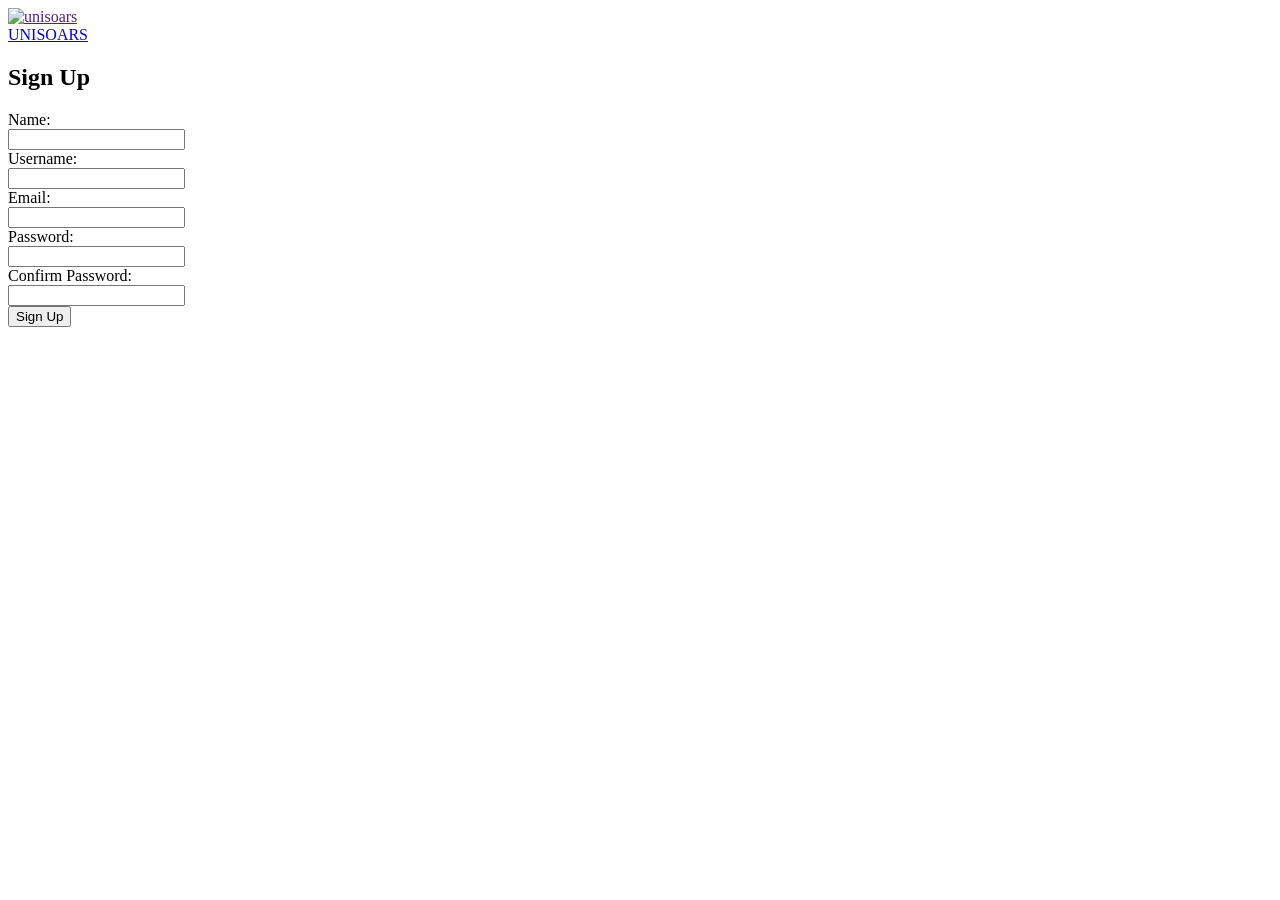
==== SignUp.html @ 23ed278b "SignUp page" ====
<!DOCTYPE html>
<html lang="en">
<head>
    <meta charset="UTF-8">
    <meta name="viewport" content="width=device-width, initial-scale=1.0">
    <link href="https://fonts.googleapis.com/css2?family=Poppins:wght@400;600&display=swap" rel="stylesheet">
    <link rel="stylesheet" href="SignUp.css">
    <title>Document</title>
</head>
<body>
    <nav id="nav">
        <div id="left-nav">
            <div class="u-logo"><a href=""><img src="my logo.png" alt="unisoars" id="logo"></a></div>
            <div class="web-name"><a href="homePage.html" id="WN">UNISOARS</a></div>
        </div>
    
    </nav id="nav">
    <main>
        <div class="sign-up-container">
            <h2>Sign Up</h2>
            <label for="name" class="l-name">Name:</label><br>
            <input type="text" id="name" name="name" required class="input-box"><br>
            <label for="username"  class="l-name">Username:</label><br>
            <input type="text" id="username" name="username" required class="input-box"><br>
            <label for="email" class="l-name">Email:</label><br>
            <input type="email" id="email" name="email" required class="input-box"><br>
            <label for="password" class="l-name">Password:</label><br>
            <input type="password" id="password" name="password" required class="input-box"><br>
            <label for="confirm-password" class="l-name">Confirm Password:</label><br>
            <input type="password" id="confirm-password" name="confirm-password" required class="input-box"><br>
            <button type="submit">Sign Up</button>

        </div>
    </main>
       
    
</body>
</html>
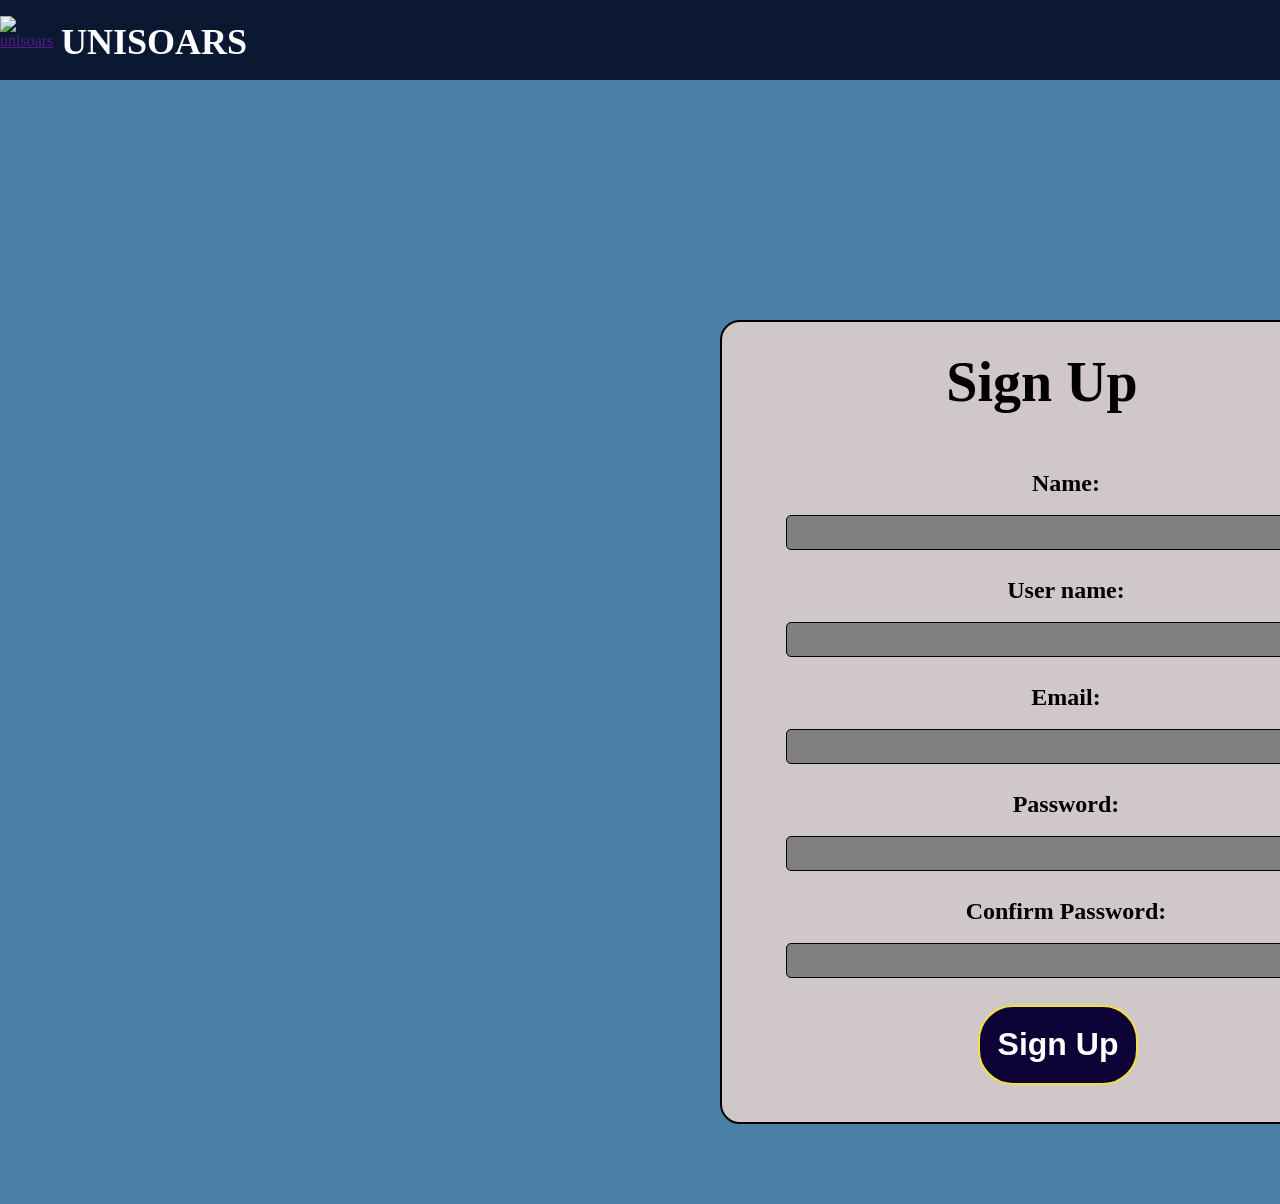
==== commit c33a9119: "SignUp page" ====
--- a/SignUp.html
+++ b/SignUp.html
@@ -20,7 +20,7 @@
             <h2>Sign Up</h2>
             <label for="name" class="l-name">Name:</label><br>
             <input type="text" id="name" name="name" required class="input-box"><br>
-            <label for="username"  class="l-name">Username:</label><br>
+            <label for="username"  class="l-name">User name:</label><br>
             <input type="text" id="username" name="username" required class="input-box"><br>
             <label for="email" class="l-name">Email:</label><br>
             <input type="email" id="email" name="email" required class="input-box"><br>
--- a/SignUp.css
+++ b/SignUp.css
@@ -0,0 +1,135 @@
+* {
+    margin: 0;
+    padding: 0;
+    background-color: #4A7FA7;
+
+}
+
+#nav {
+    width: 100%;
+    height: 5em;
+    display: flex;
+    align-items: center;
+    justify-content: space-between;
+    background-color: #0A1931;
+    display: flex;
+    /*position: fixed;*/
+}
+
+
+
+#left-nav {
+    width: 15em;
+    height: 3em;
+    margin-right: 50%;
+    background-color: transparent;
+    display: flex;
+    align-content: center;
+    margin-left: 0em;
+}
+
+.right-nav {
+    width: 600em;
+    height: 3em;
+    background-color: transparent;
+    margin-top: 0;
+    justify-content: center;
+    display: inline-block;
+    display: flex;
+
+
+}
+
+.u-logo {
+    height: 2em;
+    width: 2em;
+    display: flex;
+
+}
+
+#logo {
+    margin-left: 0em;
+    height: 3em;
+    width: 4em;
+
+    display: inline-block;
+    background-color: #0A1931;
+    display: flex;
+
+}
+
+.web-name {
+    height: 100%;
+    width: 10em;
+    display: flex;
+    align-content: center;
+    background-color: transparent;
+    margin: 0em;
+    margin-left: 1em;
+    padding: 0;
+    font-size: 1.5em;
+
+
+}
+
+#WN {
+    text-decoration: none;
+    color: white;
+    background-color: transparent;
+    font-weight: bold;
+    font-size: 1.5em;
+    margin: 5px;
+}
+.sign-up-container {
+    width: 40em;
+    height: 50em;
+    background-color: rgb(208, 200, 200);
+    border: 2px solid black;
+    margin: 15em 10em 5em 45em;
+    border-radius: 20px;
+
+}
+.sign-up-container h2{
+    text-align: center;
+    margin-top: 0.5em;
+    margin-bottom: 1em;
+    font-size: 3.5em;
+    font-weight: bold;
+    background-color: transparent;
+}
+.l-name{
+    margin-left: 2em;
+    font-size: 1.5em;
+    font-weight: bolder;
+    text-align: center;
+    display: block;
+    background-color: transparent;
+    
+}
+.input-box{
+    width: 80%;
+    height: 2.5em;
+    margin-left: 10%;
+    margin-bottom: 2em;
+    border-radius: 5px;
+    border: 1.5px solid black;
+    background-color: grey;
+   
+}
+button{
+    width:5em;
+    height: 2.5em;
+    border: 2.5px solid rgb(248, 221, 68);
+    border-radius: 35px;
+    margin-left:8em;
+    background-color: #0d0236;
+    font-size: 2em;
+    font-weight: bold;
+    text-align: center;
+    color: white;
+}
+button:hover{
+    border: 1px solid rgb(12, 23, 248);
+    background-color: #03ac0f;
+    
+}
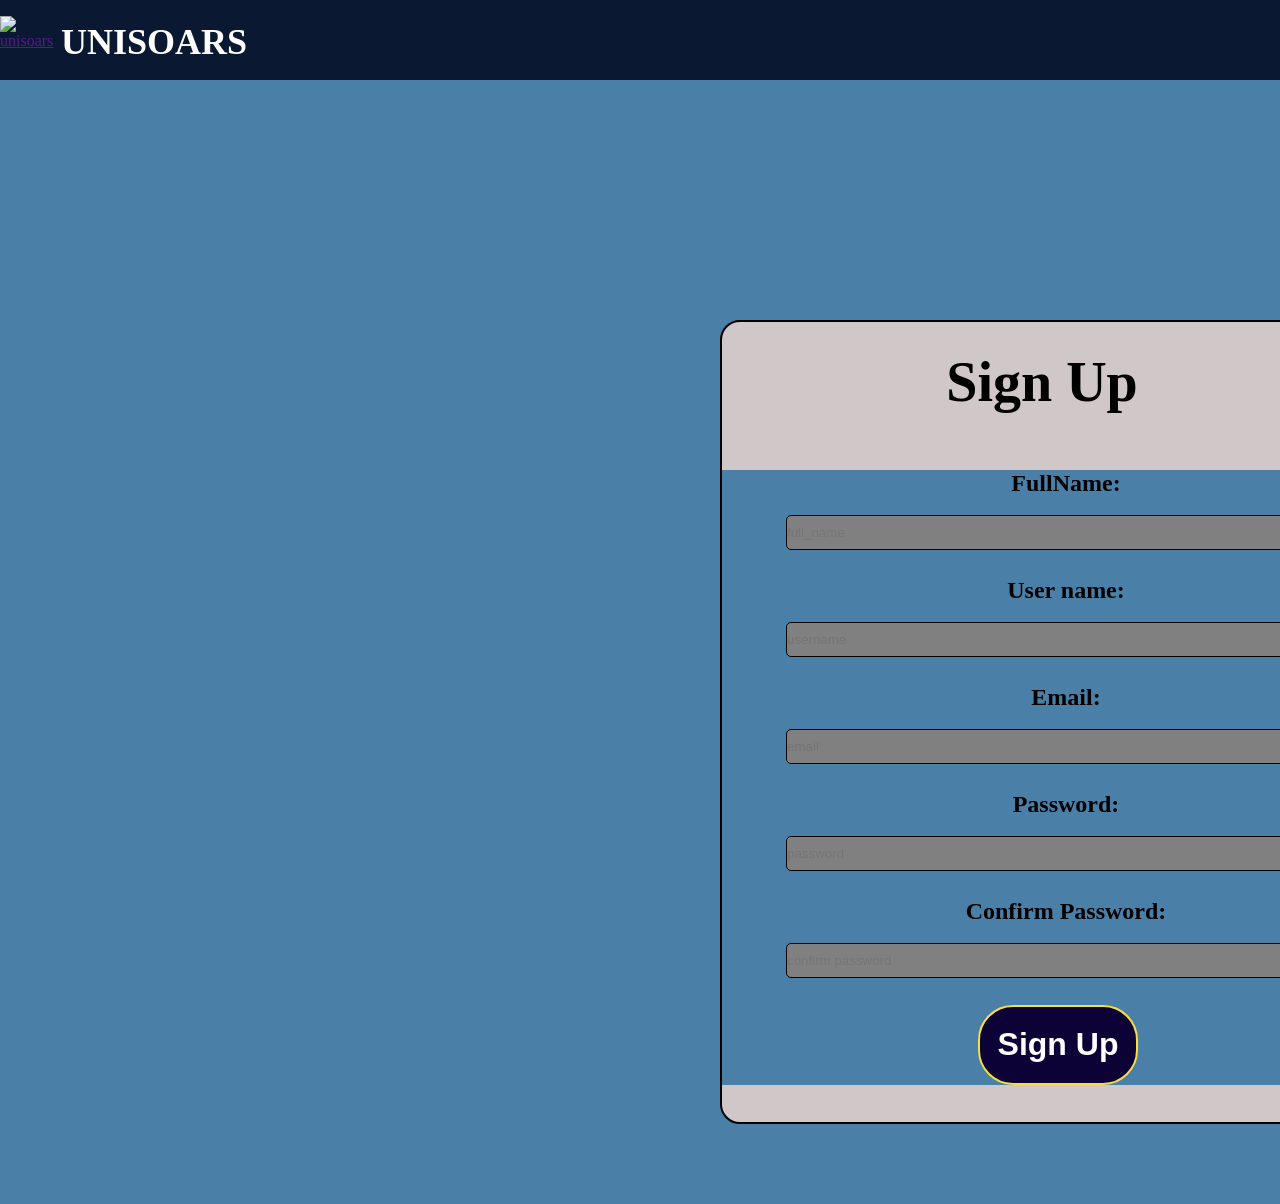
==== commit cc5bcf47: "Added java script" ====
--- a/SignUp.html
+++ b/SignUp.html
@@ -14,25 +14,29 @@
             <div class="web-name"><a href="homePage.html" id="WN">UNISOARS</a></div>
         </div>
     
-    </nav id="nav">
+    </nav>
     <main>
         <div class="sign-up-container">
             <h2>Sign Up</h2>
-            <label for="name" class="l-name">Name:</label><br>
-            <input type="text" id="name" name="name" required class="input-box"><br>
-            <label for="username"  class="l-name">User name:</label><br>
-            <input type="text" id="username" name="username" required class="input-box"><br>
-            <label for="email" class="l-name">Email:</label><br>
-            <input type="email" id="email" name="email" required class="input-box"><br>
-            <label for="password" class="l-name">Password:</label><br>
-            <input type="password" id="password" name="password" required class="input-box"><br>
-            <label for="confirm-password" class="l-name">Confirm Password:</label><br>
-            <input type="password" id="confirm-password" name="confirm-password" required class="input-box"><br>
-            <button type="submit">Sign Up</button>
+             <form id="sign-up-form" action="" >
+                <label for="name" class="l-name">FullName:</label><br>
+                <input type="text" id="name" name="fullname" required class="input-box" placeholder="full_name" ><br>
+                <label for="username"  class="l-name">User name:</label><br>
+                <input type="text" id="username" name="username" required class="input-box" placeholder="username" ><br>
+                <label for="email" class="l-name">Email:</label><br>
+                <input type="email" id="email" name="email" required class="input-box" placeholder="email" ><br>
+                <label for="password" class="l-name">Password:</label><br>
+                <input type="password" id="password" name="password" required class="input-box" placeholder="password" ><br>
+                <label for="confirm-password" class="l-name">Confirm Password:</label><br>
+                <input type="password" id="confirm-password" name="confirm-password" required class="input-box" placeholder="confirm password" ><br>
+                <button type="submit">Sign Up</button>
+             </form>
+
+             
 
         </div>
     </main>
        
-    
+   <script src="script.js"></script> 
 </body>
 </html>
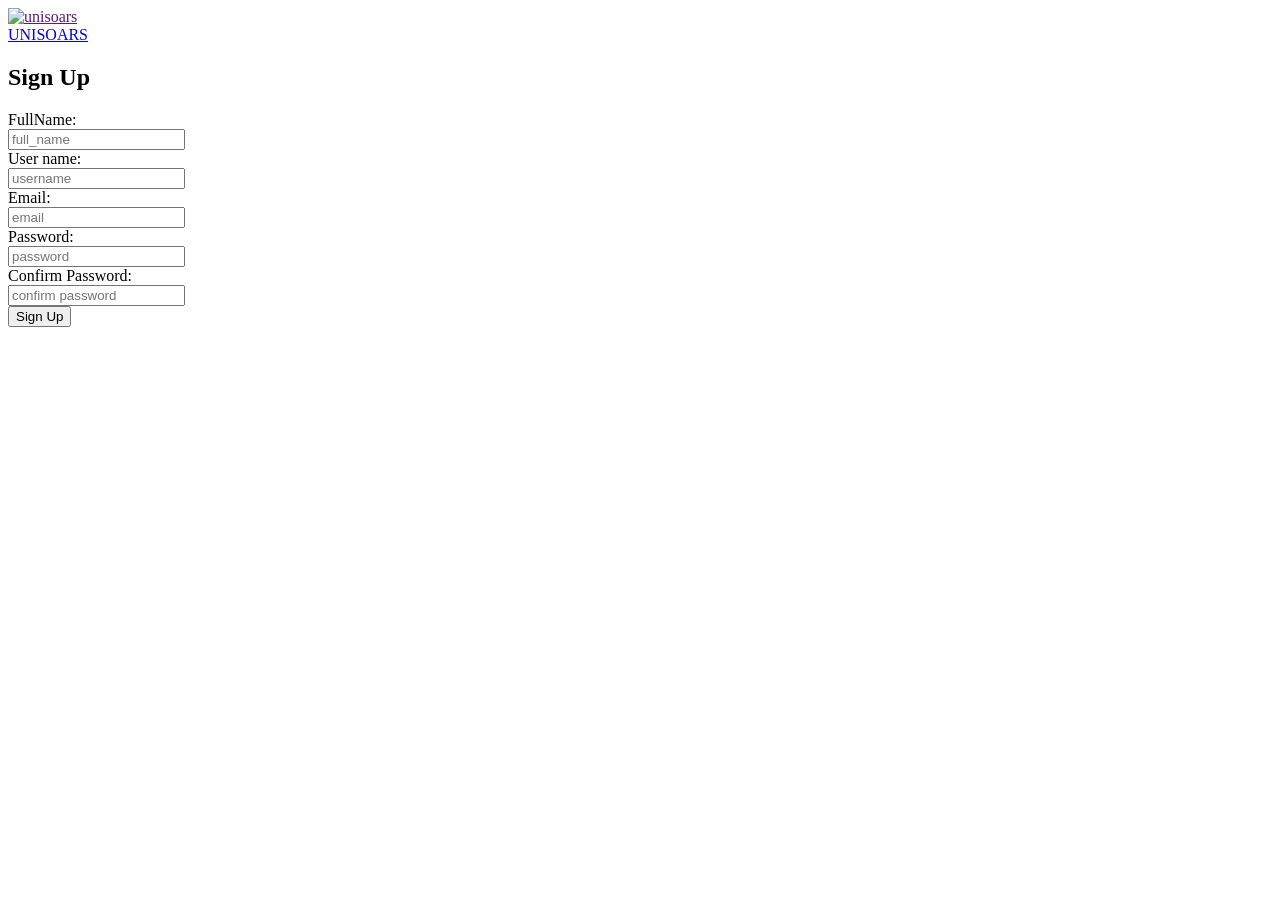
==== commit 9b92f8f9: "just a change" ====
--- a/SignUp.html
+++ b/SignUp.html
@@ -4,7 +4,7 @@
     <meta charset="UTF-8">
     <meta name="viewport" content="width=device-width, initial-scale=1.0">
     <link href="https://fonts.googleapis.com/css2?family=Poppins:wght@400;600&display=swap" rel="stylesheet">
-    <link rel="stylesheet" href="SignUp.css">
+    <link rel="stylesheet" href="Design.css">
     <title>Document</title>
 </head>
 <body>
